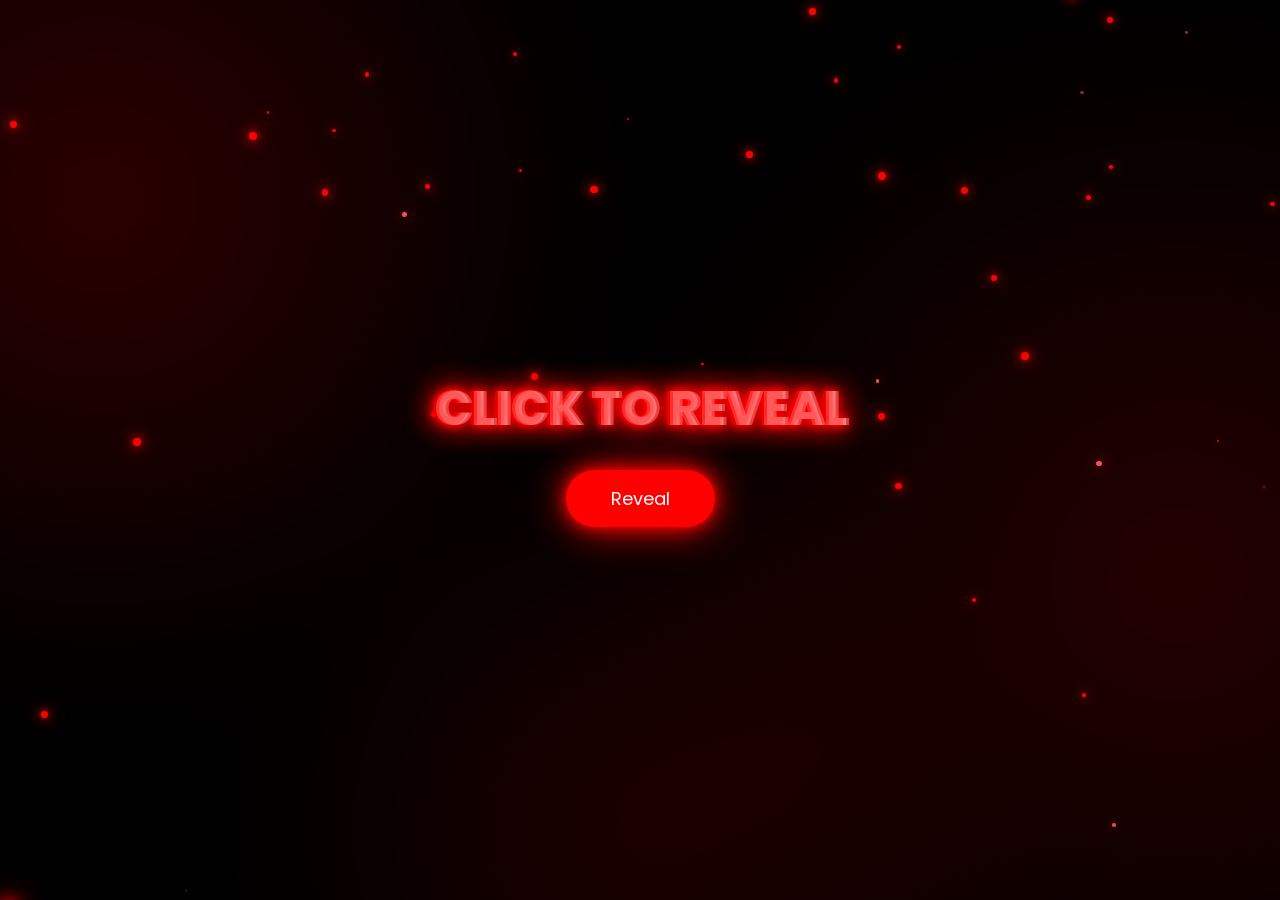
==== index (1).html @ fa141104 "Add files via upload" ====
<!DOCTYPE html>
<html lang="en">
<head>
<meta charset="UTF-8">
<meta name="viewport" content="width=device-width, initial-scale=1.0">

<title>AGCL Profile</title>

<link rel="stylesheet" href="style.css">

<link rel="stylesheet"
href="https://cdnjs.cloudflare.com/ajax/libs/font-awesome/6.5.1/css/all.min.css">

</head>
<body>

<!-- Background -->

<div class="bg"></div>
<div class="fog"></div>

<!-- Particles -->

<div id="particles"></div>

<!-- Intro -->

<section id="intro">

<h1 class="glitch" data-text="CLICK TO REVEAL">
CLICK TO REVEAL
</h1>

<button id="revealBtn">
Reveal
</button>

</section>

<!-- Loading -->

<section id="loading">

<div class="loader-box">

<h2>ACCESSING DATABASE...</h2>

<div class="loader">

<div id="progress"></div>

</div>

<p id="percent">0%</p>

</div>

</section>

<!-- Main -->

<section id="main">

<div class="profile-card">

<div class="glow-circle"></div>

<img
class="pfp"
src="https://i.postimg.cc/26gNyL3J/e2fff2c41a78c5400268b5f5b6efce1f.png"
alt="pfp"
>

<h1>RAY</h1>

<p class="tagline">
Anime Fan • Extrovert • Cat Lover • Rich
</p>

<div class="divider"></div>

<div class="fav-grid">

<div class="fav">
 Extrovert
</div>

<div class="fav">
 Stupid
</div>

<div class="fav">
 Idiot
</div>

<div class="fav">
 Unemployed 
</div>

</div>

<h3 class="social-title">
CONNECT
</h3>

<div class="socials">

<a
href="https://discord.gg/YU6b9XUk"
target="_blank">

<i class="fab fa-discord"></i>

</a>

<a
href="https://www.instagram.com/agcl_lover?igsh=Z3B3b3F0b3djaHd5"
target="_blank">

<i class="fab fa-instagram"></i>

</a>

<a
href="https://youtube.com/@mrbeast?si=3CLo102b4I0siCv6"
target="_blank">

<i class="fab fa-youtube"></i>

</a>

</div>

<button
class="secret-btn"
onclick="revealSecret()">

Wanna Hear Fact ?

</button>

<div id="secretText"></div>

</div>

</section>

<script src="script.js"></script>

</body>
</html>
---- style.css ----
@import url('https://fonts.googleapis.com/css2?family=Poppins:wght@300;400;600;700;800&display=swap');

*{
margin:0;
padding:0;
box-sizing:border-box;
font-family:'Poppins',sans-serif;
}

body{
background:#000;
overflow:hidden;
color:white;
}

/* Background */

.bg{
position:fixed;
inset:0;
background:url('https://i.postimg.cc/C5RV7HnD/669e5973fca97f4672d0af0f4e39a746.jpg');
background-size:cover;
background-position:center;
z-index:-5;
transform:scale(1.1);
}

.bg::after{
content:'';
position:absolute;
inset:0;
background:rgba(0,0,0,.72);
}

/* Fog */

.fog{
position:fixed;
inset:-20%;
background:
radial-gradient(circle at 20% 30%,rgba(255,0,0,.18),transparent 30%),
radial-gradient(circle at 80% 60%,rgba(255,0,0,.15),transparent 35%),
radial-gradient(circle at 50% 80%,rgba(255,0,0,.12),transparent 30%);
filter:blur(60px);
animation:fogMove 15s linear infinite alternate;
z-index:-4;
}

@keyframes fogMove{

0%{
transform:translateX(-50px);
}

100%{
transform:translateX(50px);
}

}

/* Particles */

#particles{
position:fixed;
inset:0;
pointer-events:none;
z-index:-2;
}

/* Intro */

#intro{
height:100vh;
display:flex;
justify-content:center;
align-items:center;
flex-direction:column;
gap:25px;
}

.glitch{
font-size:3rem;
font-weight:800;
position:relative;
color:#fff;
text-shadow:
0 0 10px red,
0 0 30px red;
}

.glitch::before,
.glitch::after{
content:attr(data-text);
position:absolute;
left:0;
top:0;
}

.glitch::before{
color:red;
transform:translateX(-3px);
opacity:.7;
}

.glitch::after{
color:#ff5e5e;
transform:translateX(3px);
opacity:.7;
}

#revealBtn{
padding:15px 45px;
border:none;
border-radius:40px;
background:red;
color:white;
font-size:18px;
cursor:pointer;
box-shadow:
0 0 15px red,
0 0 40px red;
transition:.35s;
}

#revealBtn:hover{
transform:scale(1.08);
}

/* Loading */

#loading{
display:none;
height:100vh;
justify-content:center;
align-items:center;
flex-direction:column;
}

.loader-box{
width:320px;
text-align:center;
}

.loader{
width:100%;
height:15px;
margin-top:20px;
border:1px solid red;
border-radius:30px;
overflow:hidden;
}

#progress{
height:100%;
width:0%;
background:red;
box-shadow:
0 0 15px red,
0 0 35px red;
}

#percent{
margin-top:15px;
color:#ff7b7b;
}

/* Main */

#main{
display:none;
height:100vh;
justify-content:center;
align-items:center;
padding:20px;
}

.profile-card{
position:relative;
width:100%;
max-width:430px;
padding:30px;
border-radius:30px;

background:rgba(255,255,255,.06);

backdrop-filter:blur(20px);

border:1px solid rgba(255,255,255,.12);

box-shadow:
0 0 30px rgba(255,0,0,.25);

text-align:center;

animation:cardFloat 5s ease-in-out infinite;
}

@keyframes cardFloat{

0%,100%{
transform:translateY(0px);
}

50%{
transform:translateY(-10px);
}

}

.glow-circle{
position:absolute;
width:180px;
height:180px;
background:red;
filter:blur(120px);
opacity:.25;
top:-30px;
left:50%;
transform:translateX(-50%);
z-index:-1;
}

/* PFP */

.pfp{
width:150px;
height:150px;
border-radius:50%;
object-fit:cover;

border:4px solid red;

box-shadow:
0 0 15px red,
0 0 40px red;
}

.profile-card h1{
margin-top:15px;
color:#ff4b4b;
}

.tagline{
margin-top:10px;
color:#d8d8d8;
}

.divider{
height:1px;
background:rgba(255,255,255,.15);
margin:20px 0;
}

/* Favorite Grid */

.fav-grid{
display:grid;
grid-template-columns:1fr 1fr;
gap:12px;
}

.fav{
padding:10px;
border-radius:15px;

background:rgba(255,0,0,.08);

border:1px solid rgba(255,0,0,.2);

transition:.3s;
}

.fav:hover{
transform:translateY(-4px);
background:rgba(255,0,0,.18);
}

/* Socials */

.social-title{
margin-top:25px;
margin-bottom:15px;
}

.socials{
display:flex;
justify-content:center;
gap:25px;
}

.socials a{
text-decoration:none;
color:white;
font-size:34px;

transition:.35s;
}

.socials a:hover{
transform:scale(1.25);
color:red;
}

/* Secret */

.secret-btn{
margin-top:25px;

padding:12px 30px;

border:none;

border-radius:30px;

background:red;

color:white;

cursor:pointer;

box-shadow:
0 0 10px red,
0 0 25px red;
}

#secretText{
margin-top:18px;
min-height:60px;
color:#ffbdbd;
}


/* Mobile */

@media(max-width:500px){

.glitch{
font-size:2.2rem;
}

.profile-card{
padding:22px;
}

.pfp{
width:120px;
height:120px;
}

.socials a{
font-size:30px;
}

}
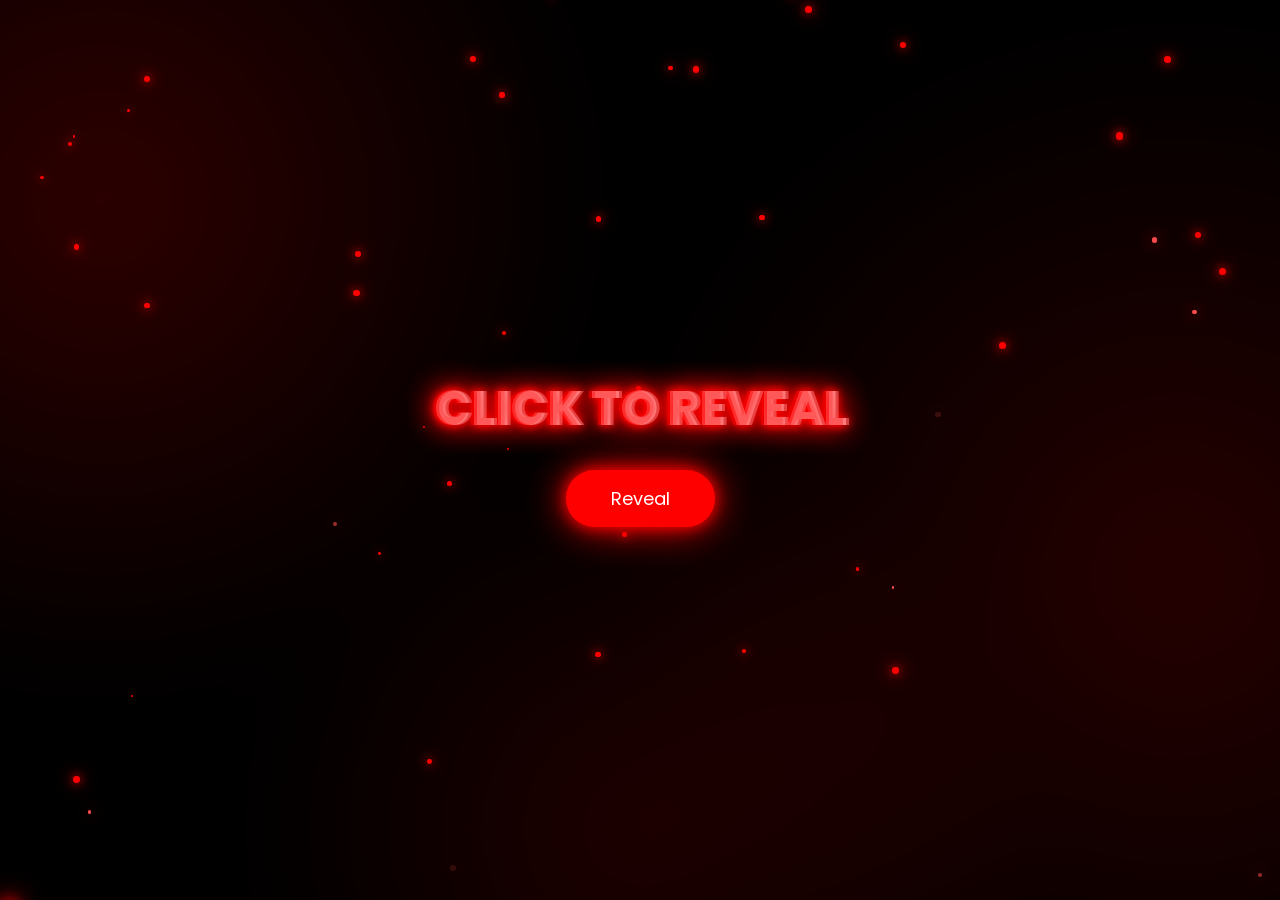
==== commit cdc0e4cd: "Add files via upload" ====
--- a/index (1).html
+++ b/index (1).html
@@ -16,7 +16,15 @@
 
 <!-- Background -->
 
-<div class="bg"></div>
+<video class="bg-video" autoplay muted loop playsinline>
+    <source src="gmiinecraft.mp4" type="video/mp4">
+</video>
+
+<audio id="bgMusic" loop>
+    <source src="minecraf.mp3" type="audio/mpeg">
+</audio>
+    
+<div class="overlay"></div>
 <div class="fog"></div>
 
 <!-- Particles -->
--- a/style.css
+++ b/style.css
@@ -15,23 +15,26 @@
 
 /* Background */
 
-.bg{
+.bg-video{
 position:fixed;
-inset:0;
-background:url('https://i.postimg.cc/C5RV7HnD/669e5973fca97f4672d0af0f4e39a746.jpg');
-background-size:cover;
-background-position:center;
+top:0;
+left:0;
+width:100%;
+height:100%;
+object-fit:cover;
 z-index:-5;
-transform:scale(1.1);
-}
-
-.bg::after{
-content:'';
-position:absolute;
-inset:0;
-background:rgba(0,0,0,.72);
-}
-
+}
+
+.overlay{
+position:fixed;
+top:0;
+left:0;
+width:100%;
+height:100%;
+background:rgba(0,0,0,.65);
+z-index:-4;
+pointer-events:none;
+}
 /* Fog */
 
 .fog{
@@ -41,7 +44,7 @@
 radial-gradient(circle at 20% 30%,rgba(255,0,0,.18),transparent 30%),
 radial-gradient(circle at 80% 60%,rgba(255,0,0,.15),transparent 35%),
 radial-gradient(circle at 50% 80%,rgba(255,0,0,.12),transparent 30%);
-filter:blur(60px);
+filter:blur(40px);
 animation:fogMove 15s linear infinite alternate;
 z-index:-4;
 }
